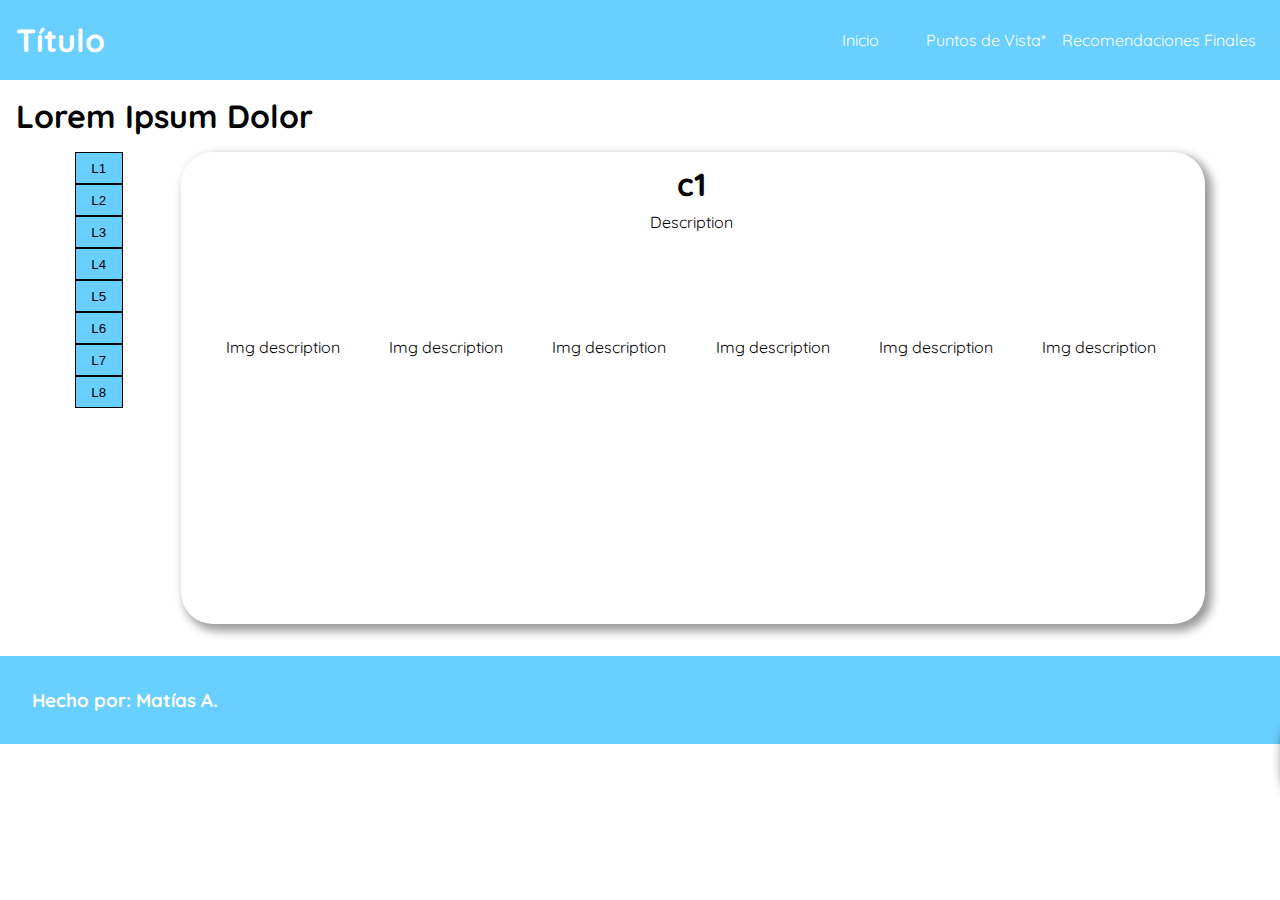
==== comunicadores.html @ 32e10da6 "Páginas de información y recomendaciones completadas, banner añadido" ====
<!DOCTYPE html>
<html lang="en">
<head>
    <meta charset="UTF-8">
    <meta http-equiv="X-UA-Compatible" content="IE=edge">
    <meta name="viewport" content="width=device-width, initial-scale=1.0">
    <link rel="preconnect" href="https://fonts.googleapis.com">
    <link rel="preconnect" href="https://fonts.gstatic.com" crossorigin>
    <link href="https://fonts.googleapis.com/css2?family=Quicksand:wght@300;500;700&display=swap" rel="stylesheet">
    <title>Producto</title>
    <link rel="stylesheet" href="comunicadores.css">
</head>
<body>
    <header>
        <div class="header">
            <div class="header-content">
                <div class="page-title">
                    <h1>Título</h1>
                </div>
                <nav class="navigation">
                    <ul class="nav-list">
                        <li class="nav-element"><a href="/index.html">Inicio</a></li>
                        <li class="nav-element"><p>Puntos de Vista*</p>
                            <ul>
                                <li><a href="/programadores.html">Programadores</a></li>
                                <li><a href="/disenadores-graficos.html">Diseñadores Gráficos</a></li>
                                <li><a href="/comunicadores.html">Comunicadores</a></li>
                            </ul>
                        </li>
                        <li class="nav-element"><a href="recomendaciones-finales.html">Recomendaciones Finales</a></li>
                    </ul>
                </nav>
            </div>
        </div>
    </header>
    <section>
        <div class="title-wrapper">
            <h1 class="title">Lorem Ipsum Dolor</h1>
        </div>
    </section>
    <section>
        <div class="content-wrapper">
            <div class="content-list">
                <ul>
                    <li><button id="l1" onclick="displayInfo(1)">L1</button></li>
                    <li><button id="l2" onclick="displayInfo(2)">L2</button></li>
                    <li><button id="l3" onclick="displayInfo(3)">L3</button></li>
                    <li><button id="l4" onclick="displayInfo(4)">L4</button></li>
                    <li><button id="l5" onclick="displayInfo(5)">L5</button></li>
                    <li><button id="l6" onclick="displayInfo(6)">L6</button></li>
                    <li><button id="l7" onclick="displayInfo(7)">L7</button></li>
                    <li><button id="l8" onclick="displayInfo(8)">L8</button></li>
                </ul>
            </div>
            <div class="content-wrapper2">
                <div id="c1">
                    <div class="content">
                        <h1 class="content-element">c1</h1>
                        <p class="content-element">Description</p>
                        <div class="content-grid content-element">
                            <div class="card">
                                <img src="https://rotulosmatesanz.com/wp-content/uploads/2017/09/2000px-Google_G_Logo.svg_.png" alt="">
                                <p>Img description</p>
                            </div>
                            <div class="card">
                                <img src="https://rotulosmatesanz.com/wp-content/uploads/2017/09/2000px-Google_G_Logo.svg_.png" alt="">
                                <p>Img description</p>
                            </div>
                            <div class="card">
                                <img src="https://rotulosmatesanz.com/wp-content/uploads/2017/09/2000px-Google_G_Logo.svg_.png" alt="">
                                <p>Img description</p>
                            </div>
                            <div class="card">
                                <img src="https://rotulosmatesanz.com/wp-content/uploads/2017/09/2000px-Google_G_Logo.svg_.png" alt="">
                                <p>Img description</p>
                            </div>
                            <div class="card">
                                <img src="https://rotulosmatesanz.com/wp-content/uploads/2017/09/2000px-Google_G_Logo.svg_.png" alt="">
                                <p>Img description</p>
                            </div>
                            <div class="card">
                                <img src="https://rotulosmatesanz.com/wp-content/uploads/2017/09/2000px-Google_G_Logo.svg_.png" alt="">
                                <p>Img description</p>
                            </div>
                        </div>
                    </div>
                </div>
                <div id="c2">
                    <div class="content">
                        <h1 class="content-element">c2</h1>
                        <p class="content-element">Description</p>
                        <div class="content-grid content-element">
                            <div class="card">
                                <img src="https://rotulosmatesanz.com/wp-content/uploads/2017/09/2000px-Google_G_Logo.svg_.png" alt="">
                                <p>Img description</p>
                            </div>
                            <div class="card">
                                <img src="https://rotulosmatesanz.com/wp-content/uploads/2017/09/2000px-Google_G_Logo.svg_.png" alt="">
                                <p>Img description</p>
                            </div>
                            <div class="card">
                                <img src="https://rotulosmatesanz.com/wp-content/uploads/2017/09/2000px-Google_G_Logo.svg_.png" alt="">
                                <p>Img description</p>
                            </div>
                            <div class="card">
                                <img src="https://rotulosmatesanz.com/wp-content/uploads/2017/09/2000px-Google_G_Logo.svg_.png" alt="">
                                <p>Img description</p>
                            </div>
                            <div class="card">
                                <img src="https://rotulosmatesanz.com/wp-content/uploads/2017/09/2000px-Google_G_Logo.svg_.png" alt="">
                                <p>Img description</p>
                            </div>
                            <div class="card">
                                <img src="https://rotulosmatesanz.com/wp-content/uploads/2017/09/2000px-Google_G_Logo.svg_.png" alt="">
                                <p>Img description</p>
                            </div>
                        </div>
                    </div>
                </div>
                <div id="c3">
                    <div class="content">
                        <h1 class="content-element">c3</h1>
                        <p class="content-element">Description</p>
                        <div class="content-grid content-element">
                            <div class="card">
                                <img src="https://rotulosmatesanz.com/wp-content/uploads/2017/09/2000px-Google_G_Logo.svg_.png" alt="">
                                <p>Img description</p>
                            </div>
                            <div class="card">
                                <img src="https://rotulosmatesanz.com/wp-content/uploads/2017/09/2000px-Google_G_Logo.svg_.png" alt="">
                                <p>Img description</p>
                            </div>
                            <div class="card">
                                <img src="https://rotulosmatesanz.com/wp-content/uploads/2017/09/2000px-Google_G_Logo.svg_.png" alt="">
                                <p>Img description</p>
                            </div>
                            <div class="card">
                                <img src="https://rotulosmatesanz.com/wp-content/uploads/2017/09/2000px-Google_G_Logo.svg_.png" alt="">
                                <p>Img description</p>
                            </div>
                            <div class="card">
                                <img src="https://rotulosmatesanz.com/wp-content/uploads/2017/09/2000px-Google_G_Logo.svg_.png" alt="">
                                <p>Img description</p>
                            </div>
                            <div class="card">
                                <img src="https://rotulosmatesanz.com/wp-content/uploads/2017/09/2000px-Google_G_Logo.svg_.png" alt="">
                                <p>Img description</p>
                            </div>
                        </div>
                    </div>
                </div>
                <div id="c4">
                    <div class="content">
                        <h1 class="content-element">c4</h1>
                        <p class="content-element">Description</p>
                        <div class="content-grid content-element">
                            <div class="card">
                                <img src="https://rotulosmatesanz.com/wp-content/uploads/2017/09/2000px-Google_G_Logo.svg_.png" alt="">
                                <p>Img description</p>
                            </div>
                            <div class="card">
                                <img src="https://rotulosmatesanz.com/wp-content/uploads/2017/09/2000px-Google_G_Logo.svg_.png" alt="">
                                <p>Img description</p>
                            </div>
                            <div class="card">
                                <img src="https://rotulosmatesanz.com/wp-content/uploads/2017/09/2000px-Google_G_Logo.svg_.png" alt="">
                                <p>Img description</p>
                            </div>
                            <div class="card">
                                <img src="https://rotulosmatesanz.com/wp-content/uploads/2017/09/2000px-Google_G_Logo.svg_.png" alt="">
                                <p>Img description</p>
                            </div>
                            <div class="card">
                                <img src="https://rotulosmatesanz.com/wp-content/uploads/2017/09/2000px-Google_G_Logo.svg_.png" alt="">
                                <p>Img description</p>
                            </div>
                            <div class="card">
                                <img src="https://rotulosmatesanz.com/wp-content/uploads/2017/09/2000px-Google_G_Logo.svg_.png" alt="">
                                <p>Img description</p>
                            </div>
                        </div>
                    </div>
                </div>
                <div id="c5">
                    <div class="content">
                        <h1 class="content-element">c5</h1>
                        <p class="content-element">Description</p>
                        <div class="content-grid content-element">
                            <div class="card">
                                <img src="https://rotulosmatesanz.com/wp-content/uploads/2017/09/2000px-Google_G_Logo.svg_.png" alt="">
                                <p>Img description</p>
                            </div>
                            <div class="card">
                                <img src="https://rotulosmatesanz.com/wp-content/uploads/2017/09/2000px-Google_G_Logo.svg_.png" alt="">
                                <p>Img description</p>
                            </div>
                            <div class="card">
                                <img src="https://rotulosmatesanz.com/wp-content/uploads/2017/09/2000px-Google_G_Logo.svg_.png" alt="">
                                <p>Img description</p>
                            </div>
                            <div class="card">
                                <img src="https://rotulosmatesanz.com/wp-content/uploads/2017/09/2000px-Google_G_Logo.svg_.png" alt="">
                                <p>Img description</p>
                            </div>
                            <div class="card">
                                <img src="https://rotulosmatesanz.com/wp-content/uploads/2017/09/2000px-Google_G_Logo.svg_.png" alt="">
                                <p>Img description</p>
                            </div>
                            <div class="card">
                                <img src="https://rotulosmatesanz.com/wp-content/uploads/2017/09/2000px-Google_G_Logo.svg_.png" alt="">
                                <p>Img description</p>
                            </div>
                        </div>
                    </div>
                </div>
                <div id="c6">
                    <div class="content">
                        <h1 class="content-element">c6</h1>
                        <p class="content-element">Description</p>
                        <div class="content-grid content-element">
                            <div class="card">
                                <img src="https://rotulosmatesanz.com/wp-content/uploads/2017/09/2000px-Google_G_Logo.svg_.png" alt="">
                                <p>Img description</p>
                            </div>
                            <div class="card">
                                <img src="https://rotulosmatesanz.com/wp-content/uploads/2017/09/2000px-Google_G_Logo.svg_.png" alt="">
                                <p>Img description</p>
                            </div>
                            <div class="card">
                                <img src="https://rotulosmatesanz.com/wp-content/uploads/2017/09/2000px-Google_G_Logo.svg_.png" alt="">
                                <p>Img description</p>
                            </div>
                            <div class="card">
                                <img src="https://rotulosmatesanz.com/wp-content/uploads/2017/09/2000px-Google_G_Logo.svg_.png" alt="">
                                <p>Img description</p>
                            </div>
                            <div class="card">
                                <img src="https://rotulosmatesanz.com/wp-content/uploads/2017/09/2000px-Google_G_Logo.svg_.png" alt="">
                                <p>Img description</p>
                            </div>
                            <div class="card">
                                <img src="https://rotulosmatesanz.com/wp-content/uploads/2017/09/2000px-Google_G_Logo.svg_.png" alt="">
                                <p>Img description</p>
                            </div>
                        </div>
                    </div>
                </div>
                <div id="c7">
                    <div class="content">
                        <h1 class="content-element">c7</h1>
                        <p class="content-element">Description</p>
                        <div class="content-grid content-element">
                            <div class="card">
                                <img src="https://rotulosmatesanz.com/wp-content/uploads/2017/09/2000px-Google_G_Logo.svg_.png" alt="">
                                <p>Img description</p>
                            </div>
                            <div class="card">
                                <img src="https://rotulosmatesanz.com/wp-content/uploads/2017/09/2000px-Google_G_Logo.svg_.png" alt="">
                                <p>Img description</p>
                            </div>
                            <div class="card">
                                <img src="https://rotulosmatesanz.com/wp-content/uploads/2017/09/2000px-Google_G_Logo.svg_.png" alt="">
                                <p>Img description</p>
                            </div>
                            <div class="card">
                                <img src="https://rotulosmatesanz.com/wp-content/uploads/2017/09/2000px-Google_G_Logo.svg_.png" alt="">
                                <p>Img description</p>
                            </div>
                            <div class="card">
                                <img src="https://rotulosmatesanz.com/wp-content/uploads/2017/09/2000px-Google_G_Logo.svg_.png" alt="">
                                <p>Img description</p>
                            </div>
                            <div class="card">
                                <img src="https://rotulosmatesanz.com/wp-content/uploads/2017/09/2000px-Google_G_Logo.svg_.png" alt="">
                                <p>Img description</p>
                            </div>
                        </div>
                    </div>
                </div>
                <div id="c8">
                    <div class="content">
                        <h1 class="content-element">c8</h1>
                        <p class="content-element">Description</p>
                        <div class="content-grid content-element">
                            <div class="card">
                                <img src="https://rotulosmatesanz.com/wp-content/uploads/2017/09/2000px-Google_G_Logo.svg_.png" alt="">
                                <p>Img description</p>
                            </div>
                            <div class="card">
                                <img src="https://rotulosmatesanz.com/wp-content/uploads/2017/09/2000px-Google_G_Logo.svg_.png" alt="">
                                <p>Img description</p>
                            </div>
                            <div class="card">
                                <img src="https://rotulosmatesanz.com/wp-content/uploads/2017/09/2000px-Google_G_Logo.svg_.png" alt="">
                                <p>Img description</p>
                            </div>
                            <div class="card">
                                <img src="https://rotulosmatesanz.com/wp-content/uploads/2017/09/2000px-Google_G_Logo.svg_.png" alt="">
                                <p>Img description</p>
                            </div>
                            <div class="card">
                                <img src="https://rotulosmatesanz.com/wp-content/uploads/2017/09/2000px-Google_G_Logo.svg_.png" alt="">
                                <p>Img description</p>
                            </div>
                            <div class="card">
                                <img src="https://rotulosmatesanz.com/wp-content/uploads/2017/09/2000px-Google_G_Logo.svg_.png" alt="">
                                <p>Img description</p>
                            </div>
                        </div>
                    </div>
                </div>
            </div>
        </div>
    </section>
    <div class="banner" id="banner">
        <div class="banner-content">
            <h3 class="banner-element">Encuesta</h3>
            <p class="banner-element">Por favor, cuando termine su visita responda la siguiente encuesta <a href="https://google.com" target="_blank">aquí</a>.</p>
            <img class="banner-close" src="https://i.postimg.cc/8CKLfGR7/cross.png" alt="cross" onclick="closeBanner()">
            <!-- Removal link: https://postimg.cc/delete/nN5q4rJT/70c9593e -->
        </div>
    </div>
    <footer>
        <div class="footer-wrapper">
            <div class="footer-elements">
                <h3>Hecho por: Matías A.</h3>
            </div>
        </div>
    </footer>
    <script src="comunicadores.js"></script>
</body>
</html>
---- comunicadores.css ----
* {
    --primary-color: #69cffe;
    --secondary-color: #11b4ff;
    --third-color: #0e88c1;
    --text-color: white;
    padding: 0;
    margin: 0;
    list-style: none;
    text-decoration: none;
}
body {
    font-family: 'Quicksand', sans-serif;
    width: 100%;
}
.page-title>h1, .nav-element>p {
    color: var(--text-color);
}
header {
    width: 100%;
    position: fixed;
    top: 0;
}
.header {
    background-color: var(--primary-color);
    height: 80px;
    z-index: 2;
}
.header-content {
    height: 100%;
    width: auto;
    display: flex;
    flex-direction: row;
    justify-content: space-between;
    margin: 0px 16px 0px 16px;
    align-items: center;
}
.nav-list {
    display: flex;
    flex-direction: row;
    justify-content: space-between;
    height: 36px;
}
.nav-list li>p {
    user-select: none;
    text-align: center;
    display: block;
    min-width: 100px;
    background-color: var(--primary-color);
}
.nav-element>a, .nav-element>p {
    padding: 8px;
}
.nav-list>li {
    text-align: center;
    z-index: 2;
}
.nav-list li>a {
    background-color: var(--primary-color);
    color: var(--text-color);
    min-width: 100px;
    display: block;
    border-radius: 1em;
    height: 24px;
}
.nav-list ul>li>a {
    border-radius: 0em;
    padding:  10px;
}
.nav-list li>a:hover {
    background-color: var(--secondary-color);
}
.nav-list li>a:active {
    background-color: var(--third-color);
}
.nav-list li>ul {
    display: none;
}
.nav-list li:hover>ul {
    display: block;
}
.nav-element>ul>li:nth-child(3) {
    text-decoration: underline;
    text-decoration-color: white;
}
section>.title-wrapper {
    margin-top: 80px;
}

.title-wrapper {
    height: 40px;
    width: auto;
    padding: 16px;
}
.content-wrapper {
    height: auto;
    display: flex;
    flex-direction: row;
    justify-content: space-evenly;
    padding: 0px 16px 32px 16px;
    min-height: 52.4vh;
}

.content-list>ul {
    display: flex;
    flex-direction: column;
}
.content-list button {
    background-color: var(--primary-color);
    border: 1px solid black;
    height: 32px;
    width: 48px;
}
.content-list button:hover {
    background-color: var(--secondary-color);
}
.content-list button:active {
    background-color: var(--third-color);
}
.content-wrapper2>div {
    display: none;
}
.content-wrapper2 {
    height: auto;
    width: 80vw;
    border-radius: 2em;
    box-shadow: 5px 5px 10px 2px rgba(0,0,0,.4);
}
#c1, #c2, #c3, #c4, #c5, #c6, #c7, #c8 {
    height: auto;
    width: 100%;
}
.content {
    display: flex;
    flex-direction: column;
    align-items: center;
    height: auto;
    width: 98%;
    align-self: center;
    margin: 8px;
}
.content-element {
    padding: 4px 0px;
}
.content-grid {
    height: auto;
    width: 100%;
    display: grid;
    grid-template-columns: repeat(auto-fit, 120px);
    column-gap: 10px;
    row-gap: 10px;
    justify-content: space-evenly;
    padding: 0px 8px;
}
.card {
    height: 120px;
    width: 120px;
    padding-top: 8px;
    display: flex;
    flex-direction: column;
    align-items: center;
    justify-content: space-evenly;
}
.card>img {
    height: 80px;
}
.banner {
    position: fixed;
    display: block;
    right: -440px;
    width: 400px;
    padding: 0px 16px;
    bottom: 100px;
    border-radius: 2em 0em 0em 2em;
    height: auto;
    box-shadow: -5px 5px 10px 2px rgba(0,0,0,.4);
    z-index: 3;
    background-color: white;
    animation-name: slide-left;
    animation-duration: 2s;
    animation-delay: 60s;
    animation-duration: normal;
    animation-timing-function: ease;
    animation-fill-mode: forwards;
}
.banner-content {
    display: flex;
    flex-direction: column;
    height: 100%;
    justify-content: center;
    align-items: flex-start;
}
.banner-element:nth-child(n) {
    padding: 8px;
}
.banner-element:nth-child(n+2) {
    padding-top: 4px;
}
.banner-element>a {
    color: var(--primary-color);
    text-decoration: underline;
}
.banner-element>a:active {
    color: var(--third-color)
}
.banner-close {
    position: absolute;
    top: 8px;
    right: 8px;
    width: 16px;
    cursor: pointer;
}
@keyframes slide-left {
    100% {
        right: 0px;
    }
}
.footer-wrapper {
    background-color: var(--primary-color);
}
.footer-elements {
    padding: 32px;
}
.footer-elements * {
    color: white;
}
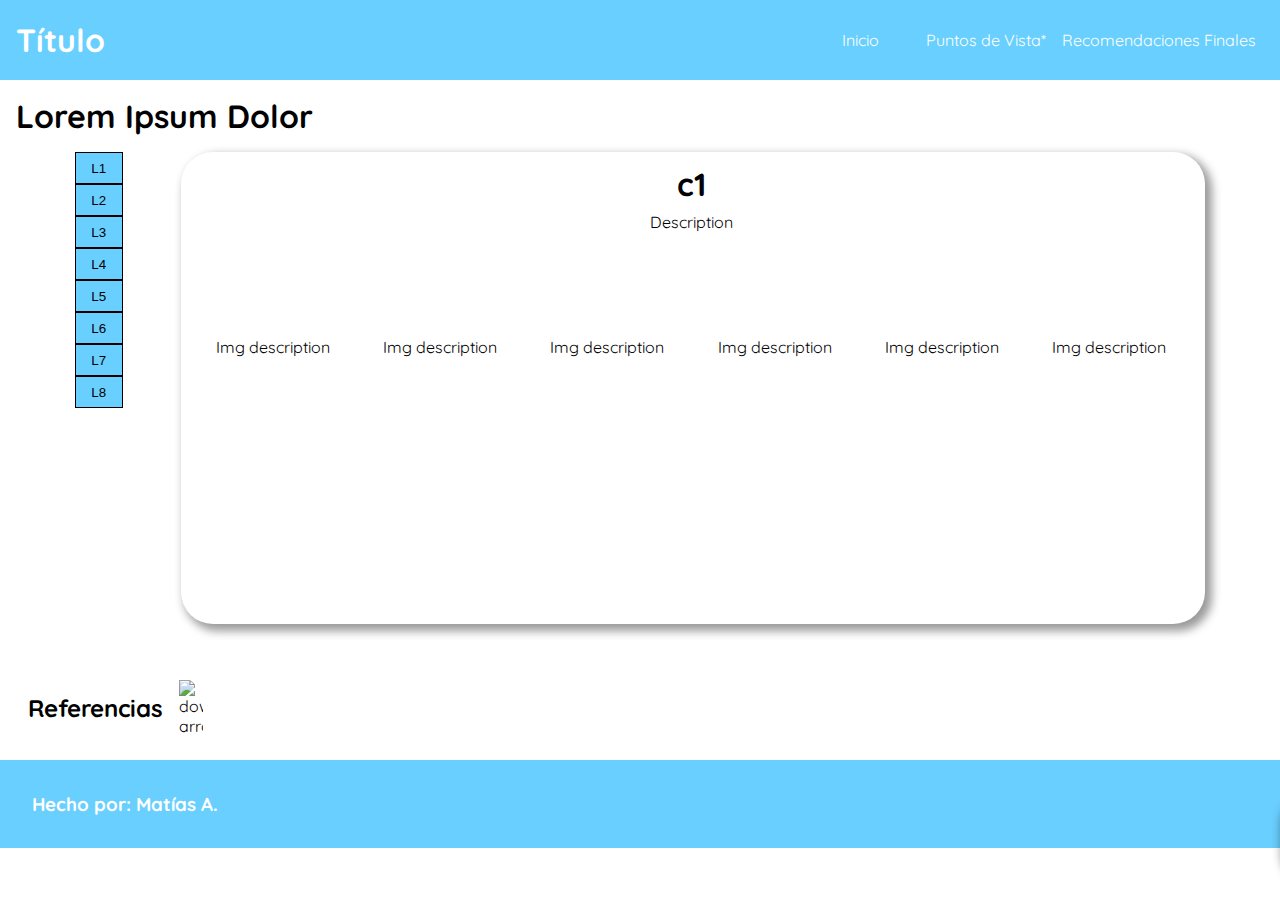
==== commit c1e5365f: "Banner mejorado, referencias desplegables añadidas" ====
--- a/comunicadores.html
+++ b/comunicadores.html
@@ -312,6 +312,19 @@
             </div>
         </div>
     </section>
+    <section class="references">
+        <div class="references-title" onclick="expandReferences()">
+            <h2>Referencias</h2>
+            <img id="referencesImg"src="https://i.postimg.cc/pTkv0TXZ/down-arrow.png" alt="down-arrow">
+            <!-- Removal link: https://postimg.cc/delete/V3Zw2tDP/1e500b4f -->
+        </div>
+        <div class="references-content" id="referencesCont">
+            <h3>Fuentes de Información:</h3>
+            <p>Hi<i>Hi</i><a href="">Hi</a>.</p>
+            <h3>Imágenes:</h3>
+            <p>Hi<i>Hi</i><a href="">Hi</a>.</p>
+        </div>
+    </section>
     <div class="banner" id="banner">
         <div class="banner-content">
             <h3 class="banner-element">Encuesta</h3>
--- a/comunicadores.css
+++ b/comunicadores.css
@@ -144,17 +144,17 @@
 .content-grid {
     height: auto;
     width: 100%;
-    display: grid;
-    grid-template-columns: repeat(auto-fit, 120px);
-    column-gap: 10px;
-    row-gap: 10px;
-    justify-content: space-evenly;
+    display: flex;
+    align-items: center;
+    flex-wrap: wrap;
+    justify-content: center;
     padding: 0px 8px;
 }
 .card {
+    flex-grow: 1;
     height: 120px;
     width: 120px;
-    padding-top: 8px;
+    padding: 8px;
     display: flex;
     flex-direction: column;
     align-items: center;
@@ -169,16 +169,16 @@
     right: -440px;
     width: 400px;
     padding: 0px 16px;
-    bottom: 100px;
+    bottom: 20px;
     border-radius: 2em 0em 0em 2em;
     height: auto;
     box-shadow: -5px 5px 10px 2px rgba(0,0,0,.4);
     z-index: 3;
     background-color: white;
     animation-name: slide-left;
-    animation-duration: 2s;
-    animation-delay: 60s;
-    animation-duration: normal;
+    animation-duration: 1.5s;
+    animation-delay: 1s;
+    animation-direction: normal;
     animation-timing-function: ease;
     animation-fill-mode: forwards;
 }
@@ -214,6 +214,41 @@
         right: 0px;
     }
 }
+.references {
+    height: auto;
+    padding: 16px;
+}
+.references a {
+    color: var(--primary-color);
+    text-decoration: underline;
+}
+.references a:active {
+    color: var(--third-color);
+}
+.references-title {
+    display: inline-flex;
+    width: auto;
+    flex-direction: row;
+    align-items: center;
+    cursor: pointer;
+    justify-content: space-between;
+    gap: 16px;
+    background-color: white;
+    user-select: none;
+    padding: 8px 12px;
+}
+.references-title:hover {
+    background-color: #e6e6e6;
+}
+.references-title:active {
+    background-color: #d9d9d9;
+}
+.references-title>img {
+    width: 24px;
+}
+.references-content {
+    display: none;
+}
 .footer-wrapper {
     background-color: var(--primary-color);
 }
